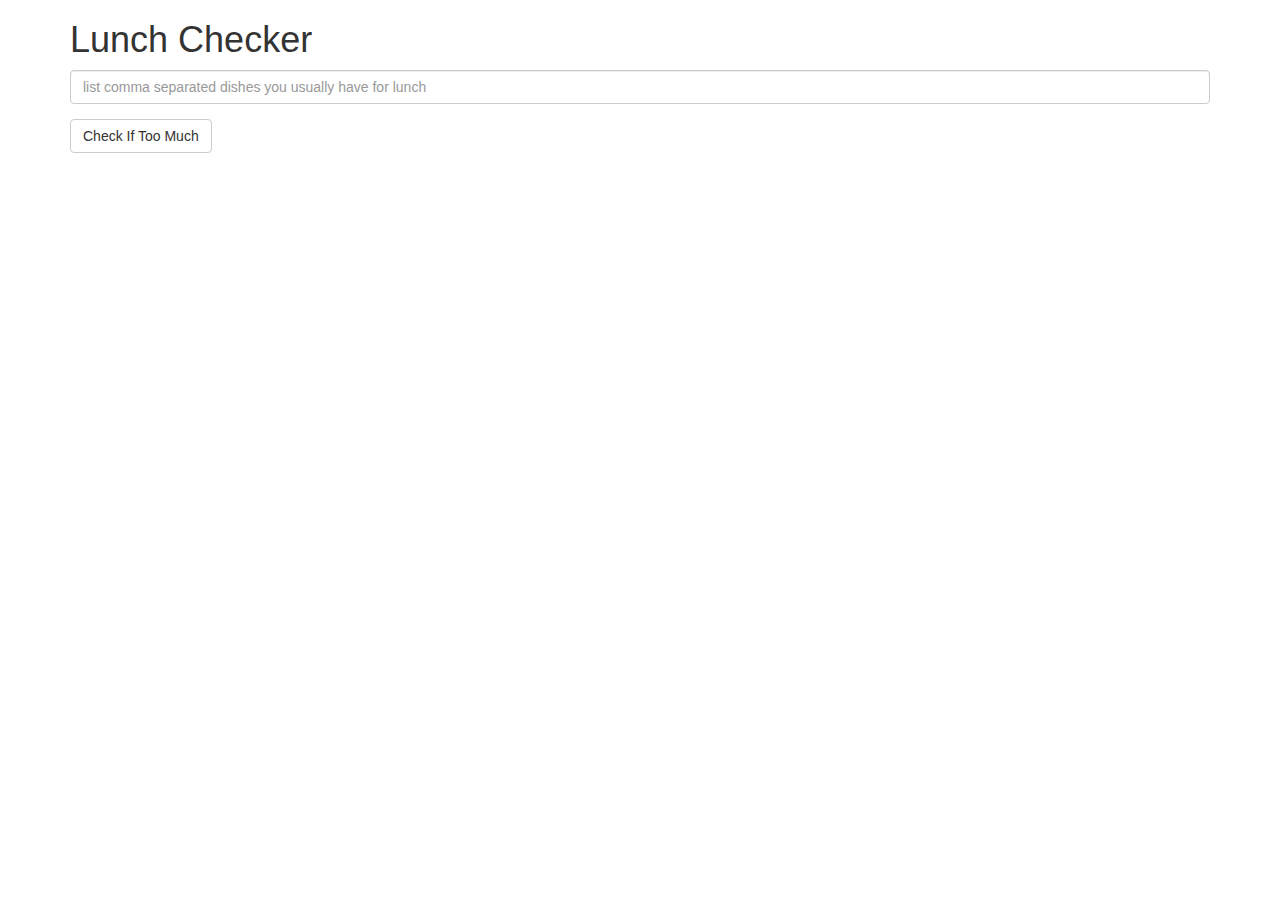
==== module1-solution/index.html @ 0fdb5a5c "Starter code added" ====
<!doctype html>
<html lang="en">
  <head>
    <title>Lunch Checker</title>
    <meta name="viewport" content="width=device-width, initial-scale=1">
    <link rel="stylesheet" href="styles/bootstrap.min.css">
    <style>
      .message { font-size: 1.3em; font-weight: bold; }
    </style>
  </head>
<body>
   <div class="container">
     <h1>Lunch Checker</h1>

         <div class="form-group">
             <input id="lunch-menu" type="text"
             placeholder="list comma separated dishes you usually have for lunch"
             class="form-control">
         </div>
         <div class="form-group">
             <button class="btn btn-default">Check If Too Much</button>
         </div>
         <div class="form-group message">
           <!-- Your message can go here. -->
         </div>
   </div>

</body>
</html>
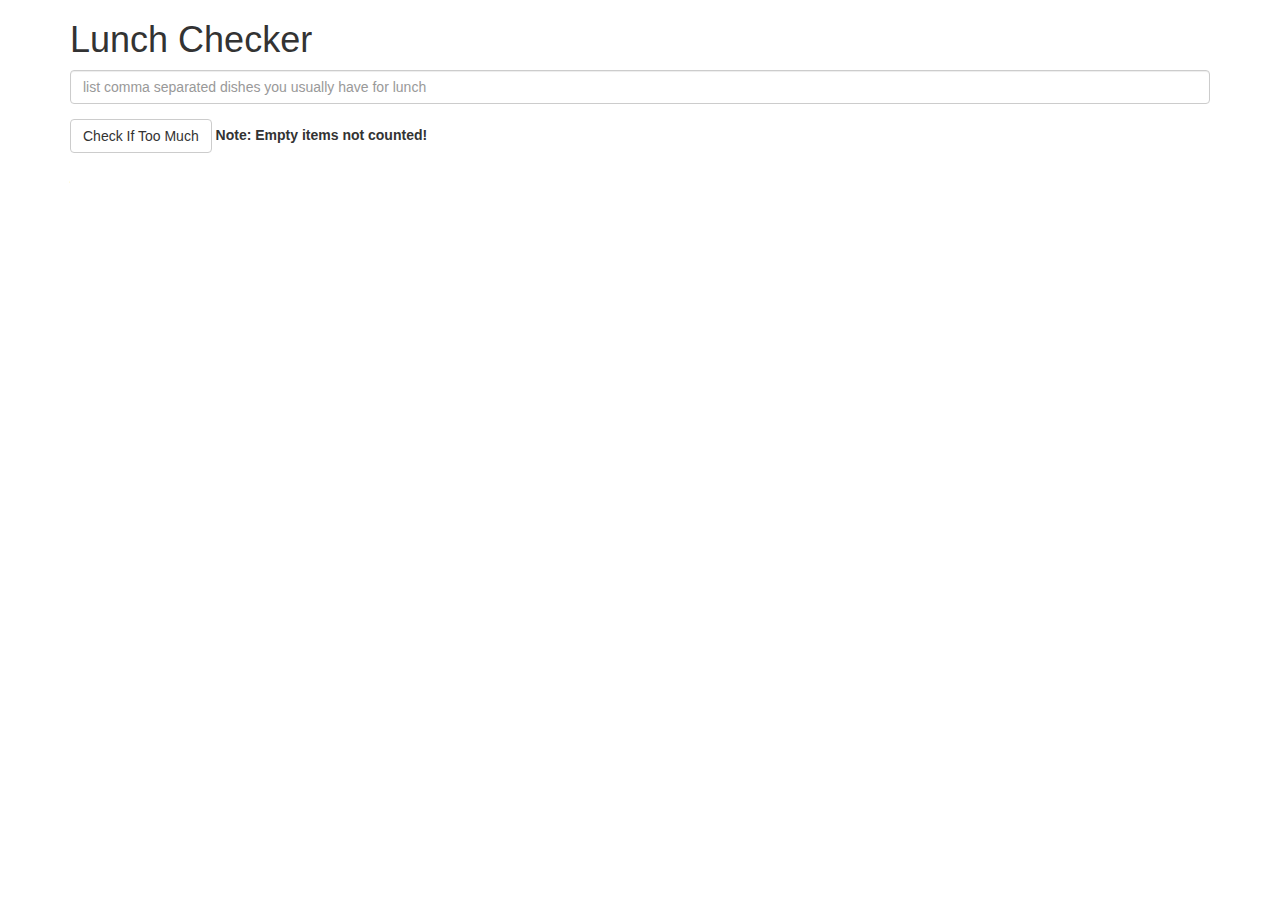
==== commit 9986e725: "Solution first attempt" ====
--- a/module1-solution/index.html
+++ b/module1-solution/index.html
@@ -1,5 +1,5 @@
 <!doctype html>
-<html lang="en">
+<html lang="en" ng-app="LunchCheck">
   <head>
     <title>Lunch Checker</title>
     <meta name="viewport" content="width=device-width, initial-scale=1">
@@ -9,21 +9,24 @@
     </style>
   </head>
 <body>
-   <div class="container">
+   <div class="container" ng-controller="LunchCheckController">
      <h1>Lunch Checker</h1>
 
          <div class="form-group">
-             <input id="lunch-menu" type="text"
+             <input id="lunch-menu" type="text" ng-model="myLunchDishes"
              placeholder="list comma separated dishes you usually have for lunch"
              class="form-control">
          </div>
          <div class="form-group">
-             <button class="btn btn-default">Check If Too Much</button>
+             <button class="btn btn-default" ng-click="checkListContents()">Check If Too Much</button>
+             <!-- Note for not taking empty items into account-->
+             <strong>Note: Empty items not counted!</strong>
          </div>
          <div class="form-group message">
-           <!-- Your message can go here. -->
+           {{ message }}
          </div>
    </div>
-
+   <script src="angular.min.js"></script>
+   <script src="app.js"></script>
 </body>
 </html>
